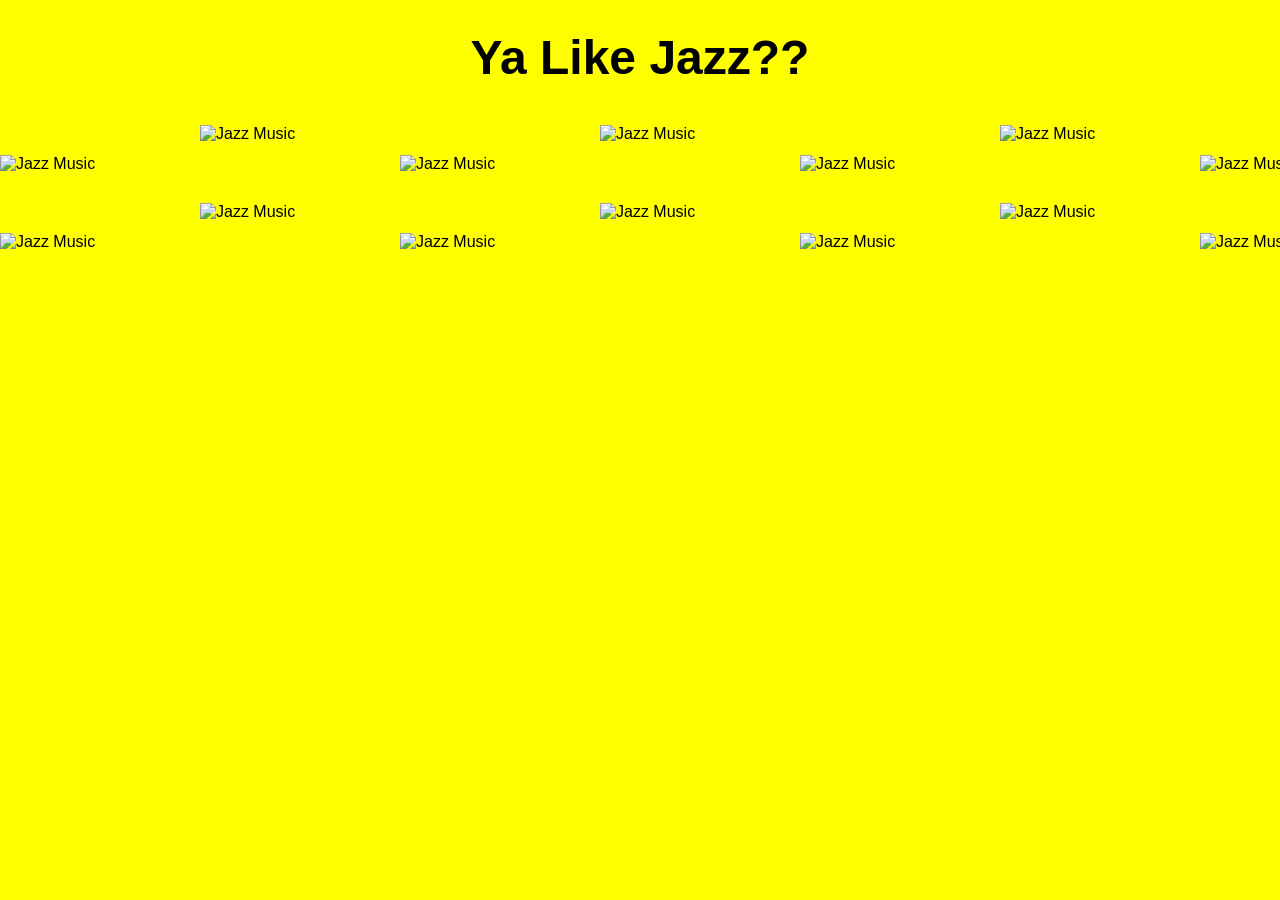
==== page2.html @ 2b09ae14 "first commit" ====
<!DOCTYPE html>
<html lang="en">
<head>
    <meta charset="UTF-8">
    <meta name="viewport" content="width=device-width, initial-scale=1.0">
    <title>Ya Like Jazz??</title>
    <link rel="stylesheet" href="style.css">
</head>
<body class="jazz-page">
    <header>
        <h1>Ya Like Jazz??</h1>
    </header>

    <main>
        <div class="marquee fast">
            <div class="marquee-track">
                <img class="small stagger up" src="https://i.pinimg.com/originals/fd/92/4e/fd924e424369bafdeb1e4f241a9f1dac.jpg" alt="Jazz Music">
                <img class="small stagger down" src="https://i.pinimg.com/originals/fd/92/4e/fd924e424369bafdeb1e4f241a9f1dac.jpg" alt="Jazz Music">
                <img class="small stagger up" src="https://i.pinimg.com/originals/fd/92/4e/fd924e424369bafdeb1e4f241a9f1dac.jpg" alt="Jazz Music">
                <img class="small stagger down" src="https://i.pinimg.com/originals/fd/92/4e/fd924e424369bafdeb1e4f241a9f1dac.jpg" alt="Jazz Music">
                <img class="small stagger up" src="https://i.pinimg.com/originals/fd/92/4e/fd924e424369bafdeb1e4f241a9f1dac.jpg" alt="Jazz Music">
                <img class="small stagger down" src="https://i.pinimg.com/originals/fd/92/4e/fd924e424369bafdeb1e4f241a9f1dac.jpg" alt="Jazz Music">
                <img class="small stagger up" src="https://i.pinimg.com/originals/fd/92/4e/fd924e424369bafdeb1e4f241a9f1dac.jpg" alt="Jazz Music">
                <img class="small stagger down" src="https://i.pinimg.com/originals/fd/92/4e/fd924e424369bafdeb1e4f241a9f1dac.jpg" alt="Jazz Music">
            </div>
        </div>
    </main>

    <footer>
        <div class="marquee bottom-fast">
            <div class="marquee-track">
                <img class="small stagger up" src="https://i.pinimg.com/originals/fd/92/4e/fd924e424369bafdeb1e4f241a9f1dac.jpg" alt="Jazz Music">
                <img class="small stagger down" src="https://i.pinimg.com/originals/fd/92/4e/fd924e424369bafdeb1e4f241a9f1dac.jpg" alt="Jazz Music">
                <img class="small stagger up" src="https://i.pinimg.com/originals/fd/92/4e/fd924e424369bafdeb1e4f241a9f1dac.jpg" alt="Jazz Music">
                <img class="small stagger down" src="https://i.pinimg.com/originals/fd/92/4e/fd924e424369bafdeb1e4f241a9f1dac.jpg" alt="Jazz Music">
                <img class="small stagger up" src="https://i.pinimg.com/originals/fd/92/4e/fd924e424369bafdeb1e4f241a9f1dac.jpg" alt="Jazz Music">
                <img class="small stagger down" src="https://i.pinimg.com/originals/fd/92/4e/fd924e424369bafdeb1e4f241a9f1dac.jpg" alt="Jazz Music">
                <img class="small stagger up" src="https://i.pinimg.com/originals/fd/92/4e/fd924e424369bafdeb1e4f241a9f1dac.jpg" alt="Jazz Music">
                <img class="small stagger down" src="https://i.pinimg.com/originals/fd/92/4e/fd924e424369bafdeb1e4f241a9f1dac.jpg" alt="Jazz Music">
            </div>
        </div>
    </footer>

    <div class="floating-scene" aria-hidden="true">
        <img class="floating-photo photo-1" src="https://i.pinimg.com/originals/fd/92/4e/fd924e424369bafdeb1e4f241a9f1dac.jpg" alt="">
        <img class="floating-photo photo-2" src="https://i.pinimg.com/originals/fd/92/4e/fd924e424369bafdeb1e4f241a9f1dac.jpg" alt="">
        <img class="floating-photo photo-3" src="https://i.pinimg.com/originals/fd/92/4e/fd924e424369bafdeb1e4f241a9f1dac.jpg" alt="">
        <img class="floating-photo photo-4" src="https://i.pinimg.com/originals/fd/92/4e/fd924e424369bafdeb1e4f241a9f1dac.jpg" alt="">
        <img class="floating-photo photo-5" src="https://i.pinimg.com/originals/fd/92/4e/fd924e424369bafdeb1e4f241a9f1dac.jpg" alt="">
        <img class="floating-photo photo-6" src="https://i.pinimg.com/originals/fd/92/4e/fd924e424369bafdeb1e4f241a9f1dac.jpg" alt="">
    </div>
</body>
</html>
---- style.css ----
body {
    margin: 0;
    font-family: Arial, sans-serif;
}

.landing-page {
    min-height: 100vh;
    background: linear-gradient(135deg, #fffafc 0%, #ffeaf3 45%, #fff5d9 100%);
    display: flex;
    align-items: center;
    justify-content: center;
    overflow: hidden;
}

.love-scene {
    position: relative;
    display: flex;
    align-items: center;
    justify-content: center;
    width: 100%;
    min-height: 100vh;
}

.floating-heart {
    position: absolute;
    font-size: 2rem;
    color: #ff5d8f;
    opacity: 0.7;
    animation: floatHeart 4s ease-in-out infinite;
}

.heart-1 { top: 18%; left: 20%; }
.heart-2 { top: 24%; right: 22%; animation-delay: 0.8s; }
.heart-3 { bottom: 18%; left: 25%; animation-delay: 1.2s; }
.heart-4 { bottom: 20%; right: 18%; animation-delay: 1.7s; }

.letter-wrap {
    display: flex;
    align-items: center;
    justify-content: center;
    position: relative;
    z-index: 1;
}

.love-letter {
    display: inline-block;
    background: #fffef9;
    color: #3d2a2a;
    text-decoration: none;
    padding: 30px 42px;
    border: 2px solid #e7b9bb;
    border-radius: 18px 18px 22px 22px;
    box-shadow: 0 12px 26px rgba(166, 95, 119, 0.18);
    font-size: 1.25rem;
    font-weight: 700;
    letter-spacing: 0.05em;
    position: relative;
    transition: transform 0.2s ease, box-shadow 0.2s ease;
}

.love-letter::before,
.love-letter::after {
    content: "";
    position: absolute;
    top: 0;
    width: 50%;
    height: 100%;
    background: transparent;
    pointer-events: none;
}

.love-letter::before {
    left: 0;
    transform: skewY(18deg);
    border-left: 2px solid #e7b9bb;
    border-top: 2px solid #e7b9bb;
    border-radius: 18px 0 0 22px;
}

.love-letter::after {
    right: 0;
    transform: skewY(-18deg);
    border-right: 2px solid #e7b9bb;
    border-top: 2px solid #e7b9bb;
    border-radius: 0 18px 22px 0;
}

.love-letter:hover {
    transform: translateY(-3px) scale(1.02);
    box-shadow: 0 16px 32px rgba(166, 95, 119, 0.22);
}

@keyframes floatHeart {
    0%, 100% {
        transform: translateY(0) scale(1);
    }
    50% {
        transform: translateY(-14px) scale(1.08);
    }
}

.jazz-page {
    margin: 0;
    background-color: yellow;
    overflow-x: hidden;
    position: relative;
}

.jazz-page header {
    display: flex;
    justify-content: center;
    align-items: flex-start;
    padding-top: 30px;
}

.jazz-page h1 {
    text-align: center;
    margin: 0;
    font-size: 3rem;
}

.jazz-page main {
    padding: 30px 0 10px;
}

.jazz-page footer {
    padding-bottom: 30px;
}

.marquee {
    width: 100%;
    overflow: hidden;
    white-space: nowrap;
    position: relative;
}

.marquee-track {
    display: inline-flex;
    align-items: flex-start;
    gap: 20px;
    padding: 10px 0;
    min-width: max-content;
    animation: scroll 8s linear infinite;
}

.marquee.fast .marquee-track {
    animation-duration: 5s;
}

.bottom-fast .marquee-track {
    animation-duration: 4s;
}

.marquee-track img {
    display: block;
    background: transparent;
    border: none;
    padding: 0;
    width: 180px;
    max-width: 30vw;
    height: auto;
    flex-shrink: 0;
}

.stagger.up {
    margin-top: 30px;
}

.stagger.down {
    margin-top: 0;
}

.floating-scene {
    position: fixed;
    inset: 0;
    pointer-events: none;
    overflow: hidden;
    z-index: 10;
}

.floating-photo {
    position: absolute;
    width: 130px;
    opacity: 0.8;
    filter: drop-shadow(0 6px 10px rgba(0, 0, 0, 0.12));
    animation: flyRandom 14s ease-in-out infinite;
}

.photo-1 {
    left: 5%;
    top: 20%;
    animation-delay: 0s;
}

.photo-2 {
    left: 28%;
    top: 42%;
    animation-delay: 2s;
    animation-duration: 16s;
}

.photo-3 {
    left: 52%;
    top: 14%;
    animation-delay: 1s;
    animation-duration: 12s;
}

.photo-4 {
    left: 70%;
    top: 48%;
    animation-delay: 3s;
    animation-duration: 18s;
}

.photo-5 {
    left: 82%;
    top: 28%;
    animation-delay: 4s;
    animation-duration: 15s;
}

.photo-6 {
    left: 15%;
    top: 66%;
    animation-delay: 2.5s;
    animation-duration: 17s;
}

@keyframes flyRandom {
    0% {
        transform: translate(0, 0) rotate(0deg) scale(1);
    }
    20% {
        transform: translate(60px, -80px) rotate(12deg) scale(1.06);
    }
    45% {
        transform: translate(180px, 90px) rotate(-18deg) scale(1.12);
    }
    70% {
        transform: translate(-120px, 160px) rotate(22deg) scale(0.98);
    }
    100% {
        transform: translate(220px, -110px) rotate(-10deg) scale(1.04);
    }
}

@keyframes scroll {
    from {
        transform: translateX(0);
    }
    to {
        transform: translateX(-50%);
    }
}
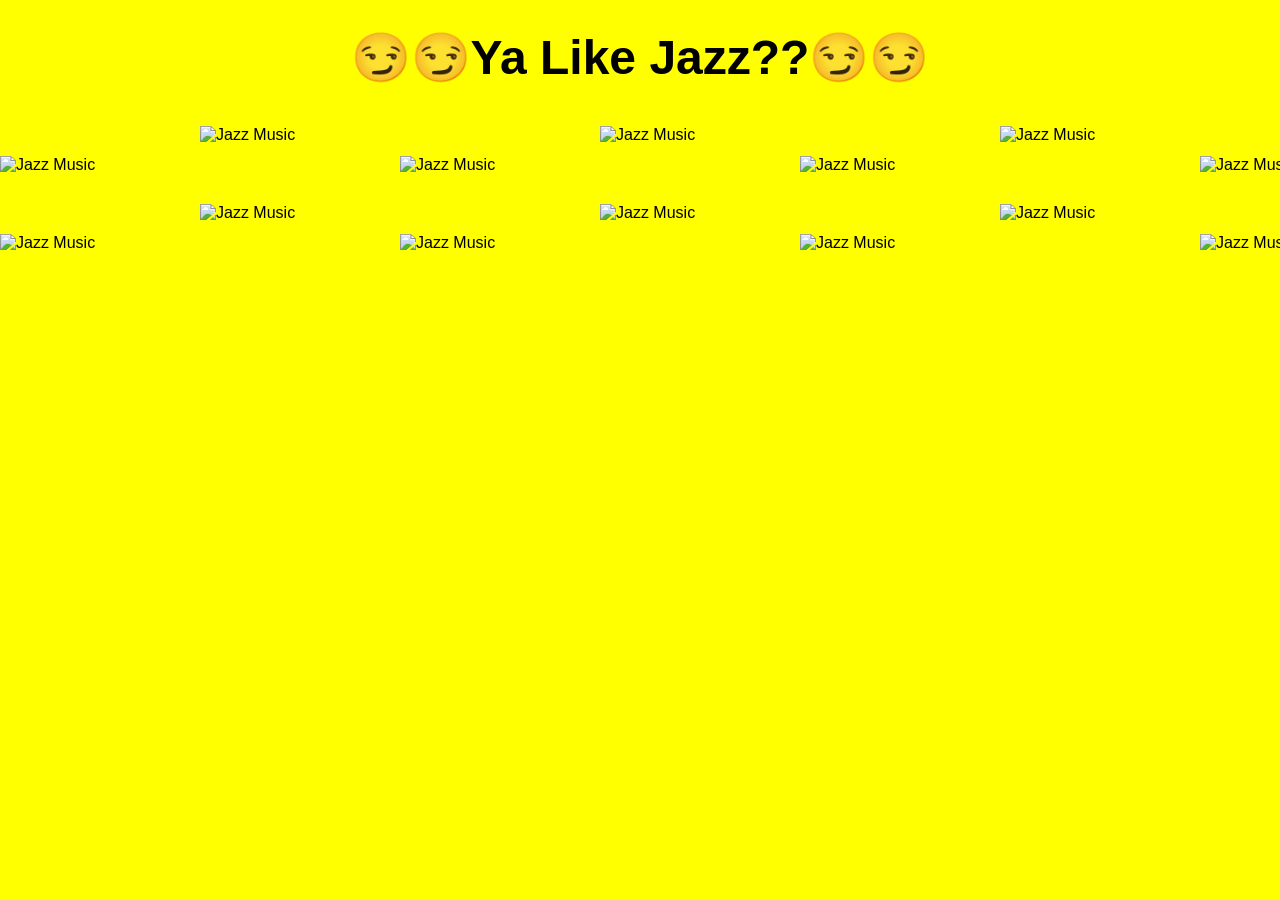
==== commit 814f76ec: "ya like jazz" ====
--- a/page2.html
+++ b/page2.html
@@ -8,7 +8,7 @@
 </head>
 <body class="jazz-page">
     <header>
-        <h1>Ya Like Jazz??</h1>
+        <h1>😏😏Ya Like Jazz??😏😏</h1>
     </header>
 
     <main>
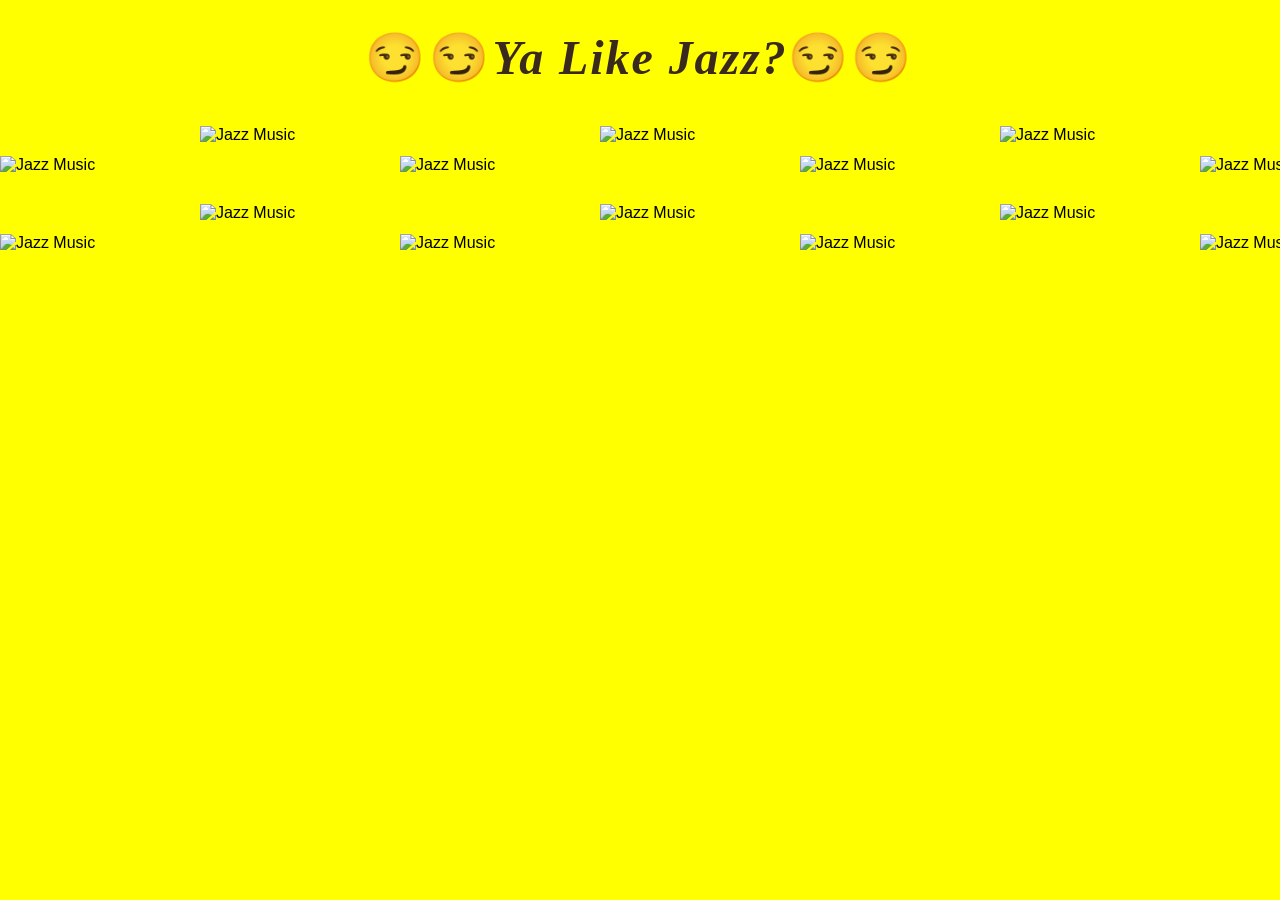
==== commit 223c54b5: "hellooooo" ====
--- a/page2.html
+++ b/page2.html
@@ -8,7 +8,7 @@
 </head>
 <body class="jazz-page">
     <header>
-        <h1>😏😏Ya Like Jazz??😏😏</h1>
+        <h1>😏😏<em>Ya Like Jazz?</em>😏😏</h1>
     </header>
 
     <main>
--- a/style.css
+++ b/style.css
@@ -117,6 +117,19 @@
     text-align: center;
     margin: 0;
     font-size: 3rem;
+    font-family: "Trebuchet MS", "Segoe UI", cursive, sans-serif;
+    font-weight: 900;
+    letter-spacing: 0.08em;
+    text-transform: uppercase;
+    color: #1f1f1f;
+}
+
+.jazz-page h1 em {
+    font-style: italic;
+    font-family: "Georgia", "Times New Roman", serif;
+    color: #3a2a1d;
+    text-transform: none;
+    letter-spacing: 0.04em;
 }
 
 .jazz-page main {
